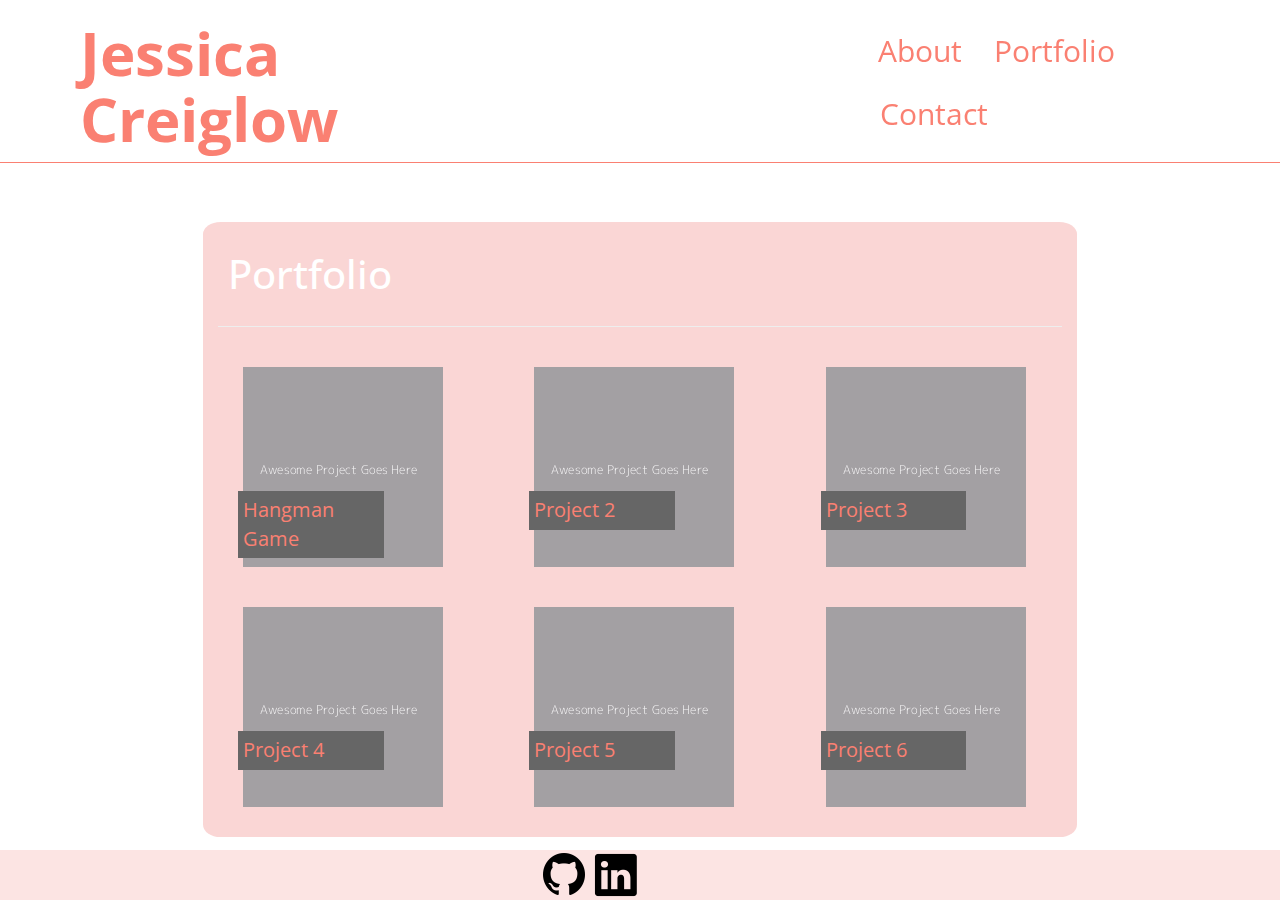
==== portfolio.html @ 7002df11 "updated portfolio" ====
<!DOCTYPE html>
<html lang="en-us">

<head>
  <meta charset="UTF-8">

  <title> Jessica Creiglow: Web Developer</title>

  <!-- Reset CSS -->
  <link rel="stylesheet" type="text/css" href="./assets/css/reset.css">

  <!-- Bootstrap -->
  <link rel="stylesheet" href="https://maxcdn.bootstrapcdn.com/bootstrap/3.3.7/css/bootstrap.min.css" integrity="sha384-BVYiiSIFeK1dGmJRAkycuHAHRg32OmUcww7on3RYdg4Va+PmSTsz/K68vbdEjh4u" crossorigin="anonymous">

  <!-- CSS -->
  <link rel="stylesheet" href="https://cdnjs.cloudflare.com/ajax/libs/animate.css/3.5.2/animate.min.css">
  <link rel="stylesheet" type="text/css" href="./assets/css/style.css">

  <!-- Google Fonts -->
  <link href="https://fonts.googleapis.com/css?family=Lato:400,700i" rel="stylesheet">
  <link href="https://fonts.googleapis.com/css?family=Open+Sans+Condensed:300" rel="stylesheet">

</head>

<body>
  <!-- Navigation Bar -->
  <nav class="navbar navbar-default navbar-static-top container-fluid">
    <div class="col-xs-12 col-md-5 nav-name">
      <h1 class="navTitle">Jessica Creiglow</h1>
    </div>
    <div class="col-md-3">
    </div>
    <div class="col-xs-12 col-md-4">
      <ul class="nav nav-pills">
        <li role="presentation"><a class="navBtn hvr-grow-shadow" href="./index.html">About</a></li>
        <li role="presentation"><a class="navBtn hvr-grow-shadow" href="./portfolio.html">Portfolio</a></li>
        <li role="presentation"><a class="navBtn hvr-grow-shadow" href="./contact.html">Contact</a> </li>
      </ul>
    </div>
  </nav>


  <!-- Body -->
  <div class="row">
    <div class="col-md-2"></div>
    <div class="col-md-8 animated fadeIn bodyBox rounded">
      <h2> Portfolio</h2>
      <hr>
      <!-- Images & Links to projects here -->
      <div class="row">
        <div class= "col-xs-4 col-md-4">
          <a href="https://jgcreiglow.github.io/hangman-game/" target="_blank" class="container ">
              <div class="container">
                <img class="img-responsive hvr-grow-shadow"  src="./assets/images/dummyimage.png" alt="hangman game">
                <div class="centered" align="centered"> Hangman Game</div>
              </div>
          </a>
        </div>
        <div class= "col-xs-4 col-md-4">
          <a href=" " target="_blank" class="container">
              <div class="container">
                <img class="img-responsive hvr-grow-shadow"  src="./assets/images/dummyimage.png" alt="dummy project">
                <div class="centered" align="centered"> Project 2</div>
              </div>
          </a>
        </div>
        <div class= "col-xs-4 col-md-4">
          <a href="" target="_blank" class="container">
              <div class="container">
                <img class="img-responsive hvr-grow-shadow"  src="./assets/images/dummyimage.png" alt="dummy project">
                <div class="centered" align="centered"> Project 3</div>
              </div>
          </a>
        </div>
        <div class= "col-xs-4 col-md-4">
          <a href=" " target="_blank" class="container">
              <div class="container">
                <img class="img-responsive hvr-grow-shadow"  src="./assets/images/dummyimage.png" alt="dummy project">
                <div class="centered" align="centered"> Project 4</div>
              </div>
          </a>
        </div>
        <div class= "col-xs-4 col-md-4">
          <a href=" " target="_blank" class="container">
              <div class="container">
                <img class="img-responsive hvr-grow-shadow"  src="./assets/images/dummyimage.png" alt="dummy project">
                <div class="centered" align="centered"> Project 5</div>
              </div>
          </a>
        </div>
        <div class= "col-xs-4 col-md-4">
          <a href=" " target="_blank" class="container">
              <div class="container">
                <img class="img-responsive hvr-grow-shadow"  src="./assets/images/dummyimage.png" alt="dummy project">
                <div class="centered" align="centered"> Project 6</div>
              </div>
          </a>
        </div>

      </div>
    </div>
    <div class="col-md-2"></div>
  </div>

  <!-- Footer -->

  <nav class="navbar navbar-default navbar-fixed-bottom">
    <div class="container" align="center">
      <a href="https://github.com/jgcreiglow" target="blank">
        <img src="./assets/images/github.png">
      </a>
      <a href="https://www.linkedin.com/in/jessicagcreiglow/" target="blank">
        <img src="./assets/images/linkedin.png">
      </a>
    </div>
  </nav>
</body>

</html>
---- assets/css/style.css ----
/* background image */
body{
  background-image: url("/Users/jessica/apps/portfolio/assets/images/background.png");
  background-repeat: no-repeat;
  background-size:cover;
  background-attachment: fixed;
  padding-bottom: 70px;

}

/* nav bar */
.nav-pills{
  margin-top: 20px;
}

.navBtn {
  text-decoration: none;
  font-family: 'Open Sans Condensed', sans-serif;
  font-size: 30px;
  color: salmon;
  background-color: rgba(238,118,116, 0.0)
}
.navBtn a: hover{
  text-decoration: none;
  background-color: rgba(238,118,116, 0.1);
  color:salmon;
}
.navbar{
  background-color: rgba(238,118,116, 0.0);
  border-color: salmon;
}
.navTitle{
  font-family: 'Open Sans Condensed', sans-serif;
  margin-left: 50px;
  font-weight: 700;
  font-size: 60px;
  color: salmon;
  text-shadow: 10px, 10px, 10px, #aaa;
}

.bodyBox{
  margin-top: 3%;
  background: rgba(238,118,116, 0.3);
  border-width: thin;
  border-radius: 2%;
  padding-bottom: 10px;
}

.navbar-fixed-bottom{
  background: rgba(238,118,116, 0.2);
  border-top: 3px;

}
p  {
  padding:10px;
  color:white;
  font-family: 'Open Sans Condensed', sans-serif;
  font-size: 20px;
}
h2{
  padding:10px;
  color:white;
  font-family: 'Open Sans Condensed', sans-serif;
  font-size:40px;
}


/* Portfolio images */


.centered {
    position: absolute;
    top: 60%;
    text-decoration: none;
    font-family: 'Open Sans Condensed', sans-serif;
    font-size: 20px;
    color: salmon;
    width: 50%;
    background: rgb(102,102,102);
    padding:5px;
}
.img-responsive{
  margin-left:5px;
  margin-right:5px;
}
.container{
  margin-left: 5px;
  margin-right: 5px;
}

/* CSS Hover animations */
.hvr-grow-shadow {
  display: inline-block;
  vertical-align: middle;
  -webkit-transform: perspective(1px) translateZ(0);
  transform: perspective(1px) translateZ(0);
  box-shadow: 0 0 1px transparent;
  -webkit-transition-duration: 0.3s;
  transition-duration: 0.3s;
  -webkit-transition-property: box-shadow, transform;
  transition-property: box-shadow, transform;
}
.hvr-grow-shadow:hover, .hvr-grow-shadow:focus, .hvr-grow-shadow:active {
  box-shadow: 0 10px 10px -10px rgba(0, 0, 0, 0.5);
  -webkit-transform: scale(1.1);
  transform: scale(1.1);
}
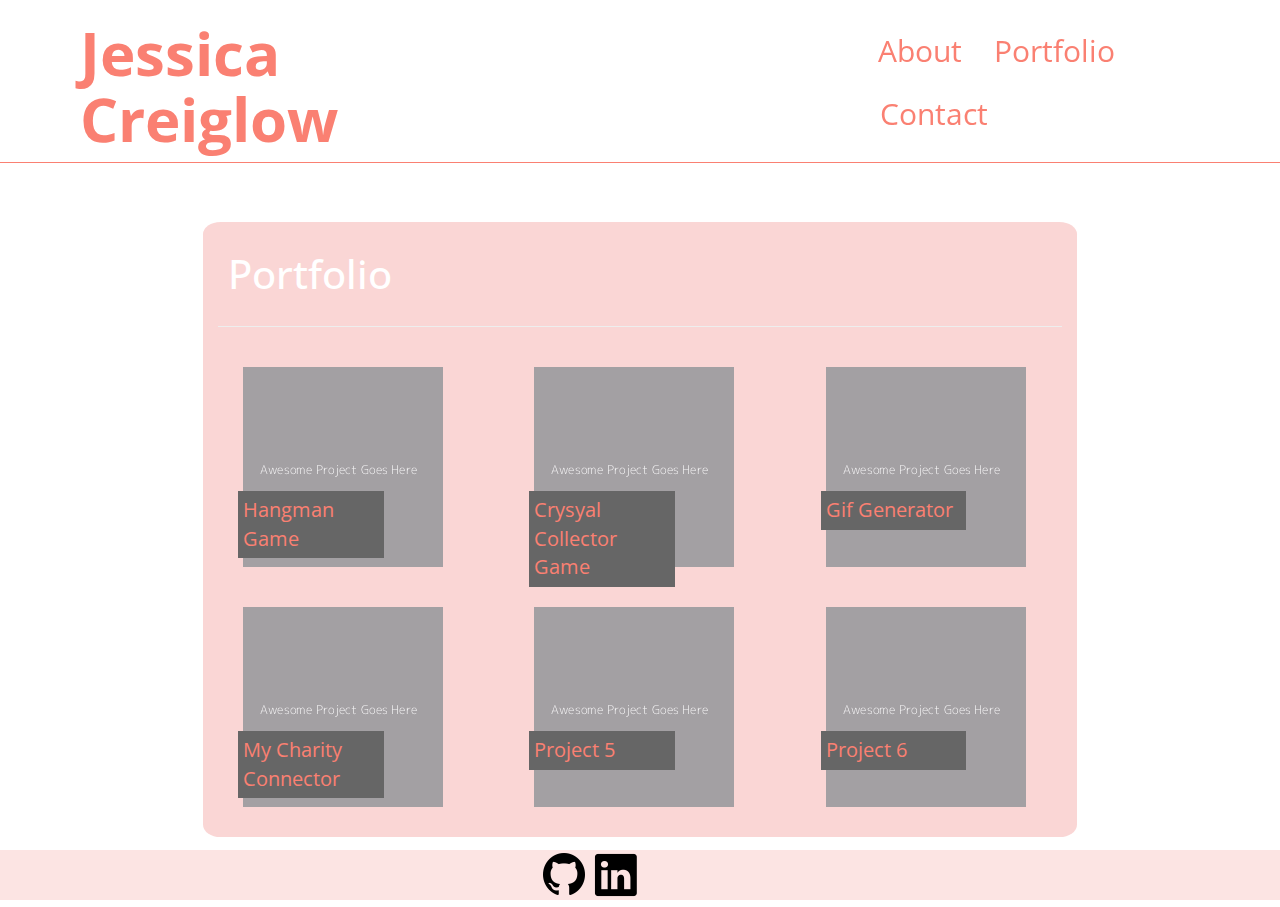
==== commit 2c7a4a0a: "updated portfolio" ====
--- a/portfolio.html
+++ b/portfolio.html
@@ -57,10 +57,10 @@
           </a>
         </div>
         <div class= "col-xs-4 col-md-4">
-          <a href=" " target="_blank" class="container">
+          <a href="https://jgcreiglow.github.io/week-4-game/" target="_blank" class="container">
               <div class="container">
                 <img class="img-responsive hvr-grow-shadow"  src="./assets/images/dummyimage.png" alt="dummy project">
-                <div class="centered" align="centered"> Project 2</div>
+                <div class="centered" align="centered"> Crysyal Collector Game</div>
               </div>
           </a>
         </div>
@@ -68,15 +68,15 @@
           <a href="" target="_blank" class="container">
               <div class="container">
                 <img class="img-responsive hvr-grow-shadow"  src="./assets/images/dummyimage.png" alt="dummy project">
-                <div class="centered" align="centered"> Project 3</div>
+                <div class="centered" align="centered"> Gif Generator</div>
               </div>
           </a>
         </div>
         <div class= "col-xs-4 col-md-4">
-          <a href=" " target="_blank" class="container">
+          <a href="https://jgcreiglow.github.io/MyCharityConnection/" target="_blank" class="container">
               <div class="container">
                 <img class="img-responsive hvr-grow-shadow"  src="./assets/images/dummyimage.png" alt="dummy project">
-                <div class="centered" align="centered"> Project 4</div>
+                <div class="centered" align="centered"> My Charity Connector</div>
               </div>
           </a>
         </div>
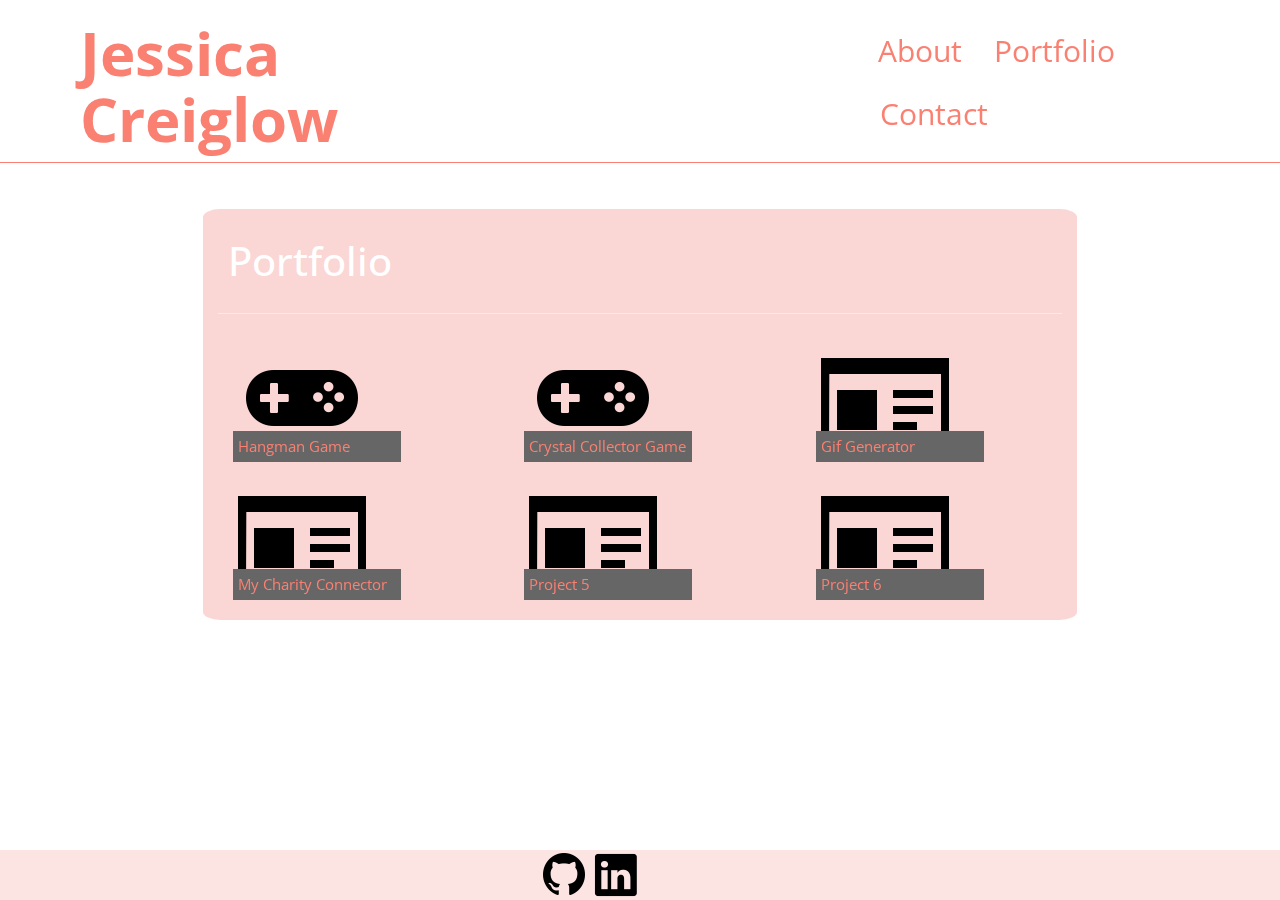
==== commit a90dcd3d: "profile with links and images" ====
--- a/portfolio.html
+++ b/portfolio.html
@@ -48,50 +48,50 @@
       <hr>
       <!-- Images & Links to projects here -->
       <div class="row">
-        <div class= "col-xs-4 col-md-4">
-          <a href="https://jgcreiglow.github.io/hangman-game/" target="_blank" class="container ">
-              <div class="container">
-                <img class="img-responsive hvr-grow-shadow"  src="./assets/images/dummyimage.png" alt="hangman game">
+        <div class= "col-xs-4 col-md-4 container-fluid ">
+          <a href="https://jgcreiglow.github.io/hangman-game/" target="_blank">
+              <div class="container-fluid hvr-grow-shadow">
+                <img class="img-responsive"  src="./assets/images/game.png" alt="hangman game">
                 <div class="centered" align="centered"> Hangman Game</div>
               </div>
           </a>
         </div>
-        <div class= "col-xs-4 col-md-4">
-          <a href="https://jgcreiglow.github.io/week-4-game/" target="_blank" class="container">
-              <div class="container">
-                <img class="img-responsive hvr-grow-shadow"  src="./assets/images/dummyimage.png" alt="dummy project">
-                <div class="centered" align="centered"> Crysyal Collector Game</div>
+        <div class= "col-xs-4 col-md-4 container-fluid">
+          <a href="https://jgcreiglow.github.io/week-4-game/" target="_blank">
+              <div class="container-fluid hvr-grow-shadow">
+                <img class="img-responsive "  src="./assets/images/game.png" alt="crystal collector game">
+                <div class="centered" align="centered"> Crystal Collector Game</div>
               </div>
           </a>
         </div>
-        <div class= "col-xs-4 col-md-4">
-          <a href="" target="_blank" class="container">
-              <div class="container">
-                <img class="img-responsive hvr-grow-shadow"  src="./assets/images/dummyimage.png" alt="dummy project">
+        <div class= "col-xs-4 col-md-4 container-fluid ">
+          <a href="" target="_blank">
+              <div class="container-fluid  hvr-grow-shadow">
+                <img class="img-responsive"  src="./assets/images/website.png" alt="gif generator">
                 <div class="centered" align="centered"> Gif Generator</div>
               </div>
           </a>
         </div>
-        <div class= "col-xs-4 col-md-4">
-          <a href="https://jgcreiglow.github.io/MyCharityConnection/" target="_blank" class="container">
-              <div class="container">
-                <img class="img-responsive hvr-grow-shadow"  src="./assets/images/dummyimage.png" alt="dummy project">
+        <div class= "col-xs-4 col-md-4 container-fluid ">
+          <a href="https://jgcreiglow.github.io/MyCharityConnection/" target="_blank">
+              <div class="container-fluid  hvr-grow-shadow">
+                <img class="img-responsive"  src="./assets/images/website.png" alt="my charity connector">
                 <div class="centered" align="centered"> My Charity Connector</div>
               </div>
           </a>
         </div>
-        <div class= "col-xs-4 col-md-4">
-          <a href=" " target="_blank" class="container">
-              <div class="container">
-                <img class="img-responsive hvr-grow-shadow"  src="./assets/images/dummyimage.png" alt="dummy project">
+        <div class= "col-xs-4 col-md-4 container-fluid ">
+          <a href=" " target="_blank">
+              <div class="container-fluid  hvr-grow-shadow">
+                <img class="img-responsive"  src="./assets/images/website.png" alt="dummy project">
                 <div class="centered" align="centered"> Project 5</div>
               </div>
           </a>
         </div>
-        <div class= "col-xs-4 col-md-4">
-          <a href=" " target="_blank" class="container">
-              <div class="container">
-                <img class="img-responsive hvr-grow-shadow"  src="./assets/images/dummyimage.png" alt="dummy project">
+        <div class= "col-xs-4 col-md-4 container-fluid ">
+          <a href=" " target="_blank">
+              <div class="container-fluid  hvr-grow-shadow">
+                <img class="img-responsive"  src="./assets/images/website.png" alt="dummy project">
                 <div class="centered" align="centered"> Project 6</div>
               </div>
           </a>
--- a/assets/css/style.css
+++ b/assets/css/style.css
@@ -5,7 +5,7 @@
   background-repeat: no-repeat;
   background-size:cover;
   background-attachment: fixed;
-  padding-bottom: 70px;
+
 
 }
 
@@ -21,7 +21,8 @@
   color: salmon;
   background-color: rgba(238,118,116, 0.0)
 }
-.navBtn a: hover{
+.navBtn a:
+hover {
   text-decoration: none;
   background-color: rgba(238,118,116, 0.1);
   color:salmon;
@@ -40,7 +41,7 @@
 }
 
 .bodyBox{
-  margin-top: 3%;
+  margin-top: 2%;
   background: rgba(238,118,116, 0.3);
   border-width: thin;
   border-radius: 2%;
@@ -71,18 +72,19 @@
 
 .centered {
     position: absolute;
-    top: 60%;
+    top: 70%;
     text-decoration: none;
     font-family: 'Open Sans Condensed', sans-serif;
-    font-size: 20px;
+    font-size: 15px;
     color: salmon;
-    width: 50%;
+    width: 100%;
     background: rgb(102,102,102);
     padding:5px;
 }
 .img-responsive{
   margin-left:5px;
   margin-right:5px;
+  padding-bottom: 10px;
 }
 .container{
   margin-left: 5px;
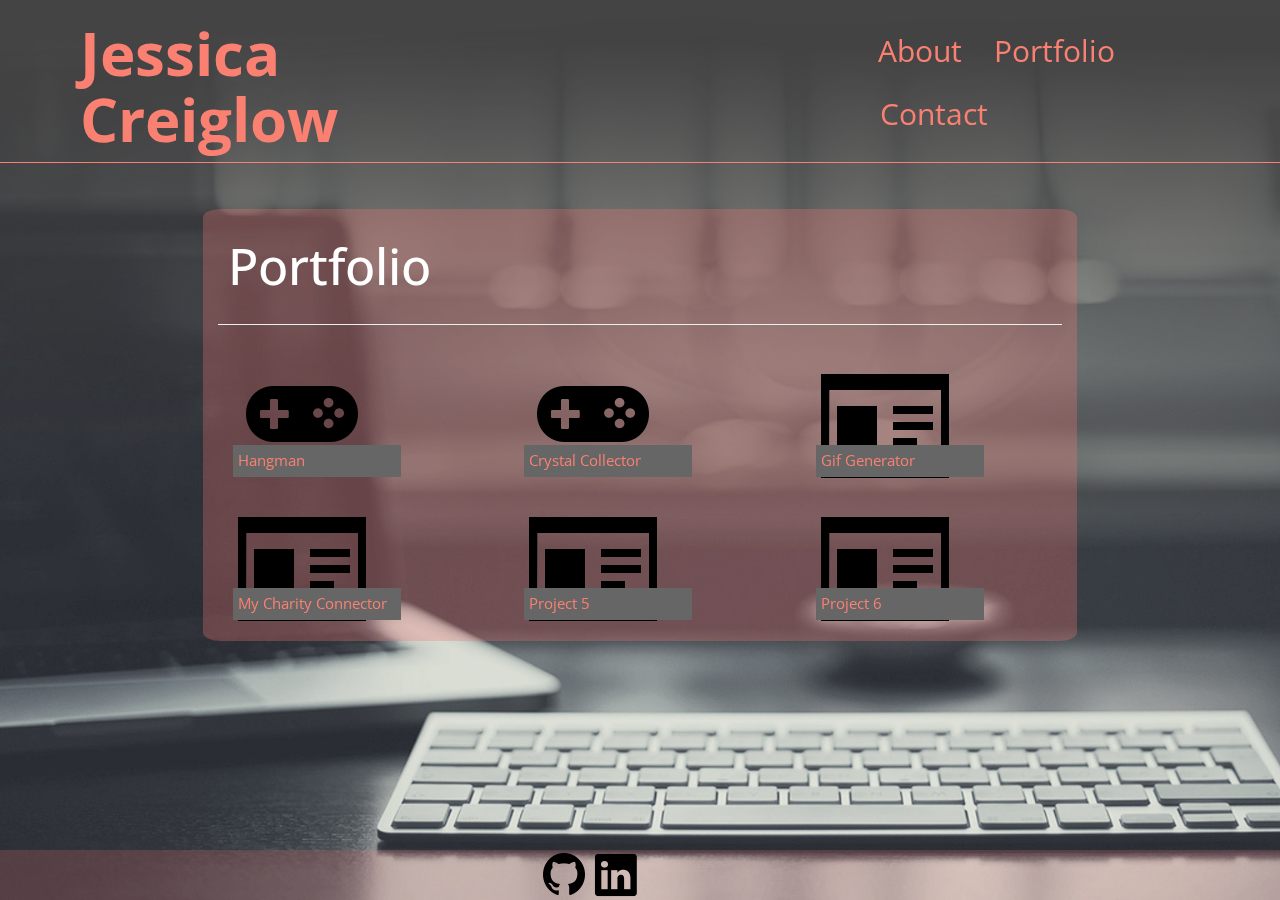
==== commit d45f4471: "more portfolio mobile issues fixed" ====
--- a/portfolio.html
+++ b/portfolio.html
@@ -2,7 +2,7 @@
 <html lang="en-us">
 
 <head>
-  <meta charset="UTF-8">
+     <meta name="viewport" content="width=device-width, initial-scale=1">
 
   <title> Jessica Creiglow: Web Developer</title>
 
@@ -47,24 +47,24 @@
       <h2> Portfolio</h2>
       <hr>
       <!-- Images & Links to projects here -->
-      <div class="row">
-        <div class= "col-xs-4 col-md-4 container-fluid ">
+      <div class="row" >
+        <div class= "col-xs-5 col-md-4 container-fluid ">
           <a href="https://jgcreiglow.github.io/hangman-game/" target="_blank">
               <div class="container-fluid hvr-grow-shadow">
                 <img class="img-responsive"  src="./assets/images/game.png" alt="hangman game">
-                <div class="centered" align="centered"> Hangman Game</div>
+                <div class="centered" align="centered"> Hangman</div>
               </div>
           </a>
         </div>
-        <div class= "col-xs-4 col-md-4 container-fluid">
+        <div class= "col-xs-5 col-md-4 container-fluid">
           <a href="https://jgcreiglow.github.io/week-4-game/" target="_blank">
               <div class="container-fluid hvr-grow-shadow">
                 <img class="img-responsive "  src="./assets/images/game.png" alt="crystal collector game">
-                <div class="centered" align="centered"> Crystal Collector Game</div>
+                <div class="centered" align="centered"> Crystal Collector</div>
               </div>
           </a>
         </div>
-        <div class= "col-xs-4 col-md-4 container-fluid ">
+        <div class= "col-xs-5 col-md-4 container-fluid ">
           <a href="" target="_blank">
               <div class="container-fluid  hvr-grow-shadow">
                 <img class="img-responsive"  src="./assets/images/website.png" alt="gif generator">
@@ -72,7 +72,7 @@
               </div>
           </a>
         </div>
-        <div class= "col-xs-4 col-md-4 container-fluid ">
+        <div class= "col-xs-5 col-md-4 container-fluid ">
           <a href="https://jgcreiglow.github.io/MyCharityConnection/" target="_blank">
               <div class="container-fluid  hvr-grow-shadow">
                 <img class="img-responsive"  src="./assets/images/website.png" alt="my charity connector">
@@ -80,7 +80,7 @@
               </div>
           </a>
         </div>
-        <div class= "col-xs-4 col-md-4 container-fluid ">
+        <div class= "col-xs-5  col-md-4 container-fluid ">
           <a href=" " target="_blank">
               <div class="container-fluid  hvr-grow-shadow">
                 <img class="img-responsive"  src="./assets/images/website.png" alt="dummy project">
@@ -88,7 +88,7 @@
               </div>
           </a>
         </div>
-        <div class= "col-xs-4 col-md-4 container-fluid ">
+        <div class= "col-xs-5 col-md-4 container-fluid ">
           <a href=" " target="_blank">
               <div class="container-fluid  hvr-grow-shadow">
                 <img class="img-responsive"  src="./assets/images/website.png" alt="dummy project">
--- a/assets/css/style.css
+++ b/assets/css/style.css
@@ -1,11 +1,11 @@
 
 /* background image */
 body{
-  background-image: url("/Users/jessica/apps/portfolio/assets/images/background.png");
+  background-image: url("../images/background.png");
   background-repeat: no-repeat;
   background-size:cover;
   background-attachment: fixed;
-
+  padding-bottom: 80px;
 
 }
 
@@ -57,13 +57,13 @@
   padding:10px;
   color:white;
   font-family: 'Open Sans Condensed', sans-serif;
-  font-size: 20px;
+  font-size: 30px;
 }
 h2{
   padding:10px;
   color:white;
   font-family: 'Open Sans Condensed', sans-serif;
-  font-size:40px;
+  font-size:50px;
 }
 
 
@@ -84,11 +84,17 @@
 .img-responsive{
   margin-left:5px;
   margin-right:5px;
+  margin-top:5px;
   padding-bottom: 10px;
 }
 .container{
   margin-left: 5px;
   margin-right: 5px;
+}
+@media only screen and (max-width: 768px) {
+  p {
+    font-size: 20px;
+  }
 }
 
 /* CSS Hover animations */
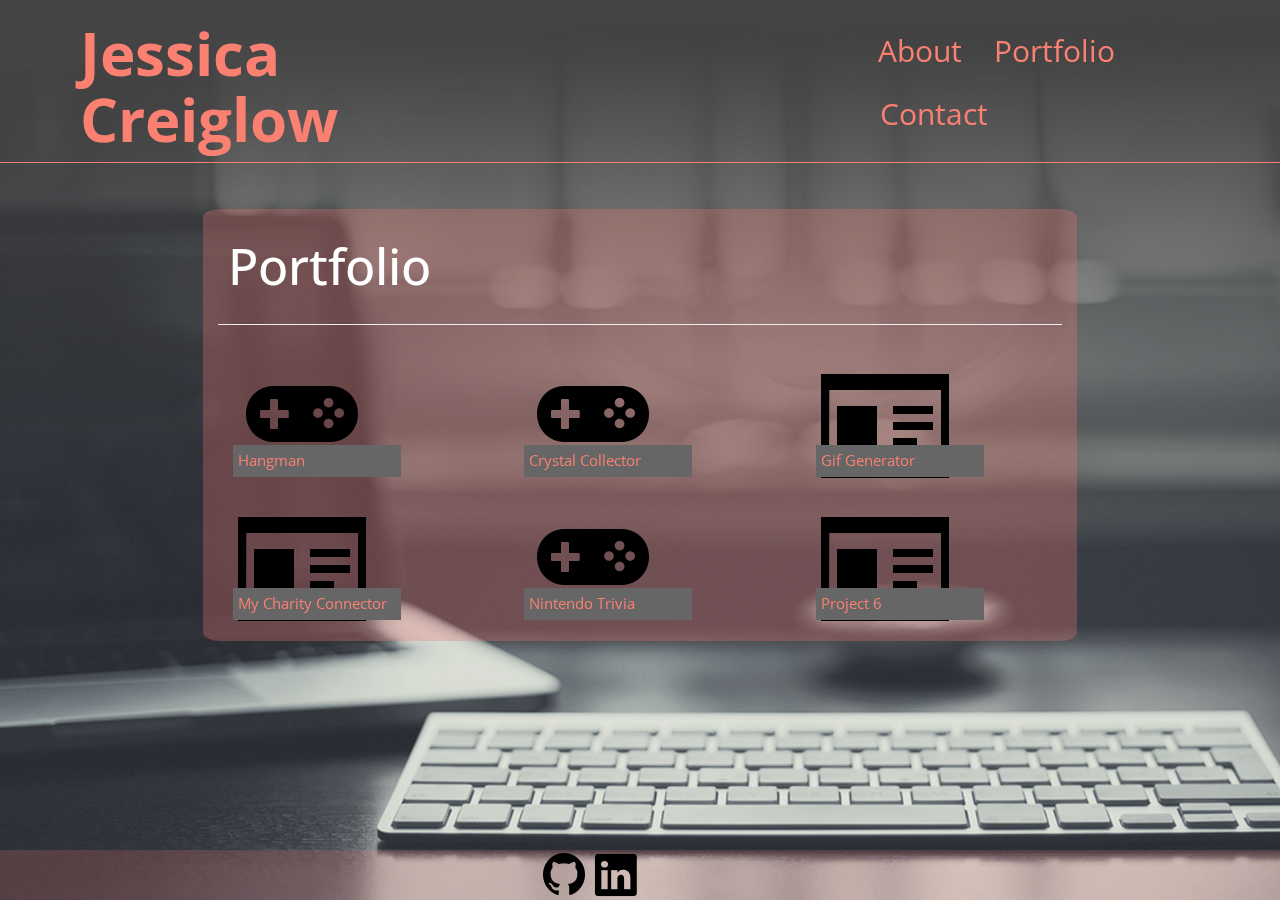
==== commit 1c552f07: "added link to maGIFicent" ====
--- a/portfolio.html
+++ b/portfolio.html
@@ -65,7 +65,7 @@
           </a>
         </div>
         <div class= "col-xs-5 col-md-4 container-fluid ">
-          <a href="" target="_blank">
+          <a href="https://jgcreiglow.github.io/maGIFicent/" target="_blank">
               <div class="container-fluid  hvr-grow-shadow">
                 <img class="img-responsive"  src="./assets/images/website.png" alt="gif generator">
                 <div class="centered" align="centered"> Gif Generator</div>
@@ -81,10 +81,10 @@
           </a>
         </div>
         <div class= "col-xs-5  col-md-4 container-fluid ">
-          <a href=" " target="_blank">
+          <a href=" https://jgcreiglow.github.io/trivia-game/" target="_blank">
               <div class="container-fluid  hvr-grow-shadow">
-                <img class="img-responsive"  src="./assets/images/website.png" alt="dummy project">
-                <div class="centered" align="centered"> Project 5</div>
+                <img class="img-responsive"  src="./assets/images/game.png" alt="Trivia Game">
+                <div class="centered" align="centered">Nintendo Trivia</div>
               </div>
           </a>
         </div>
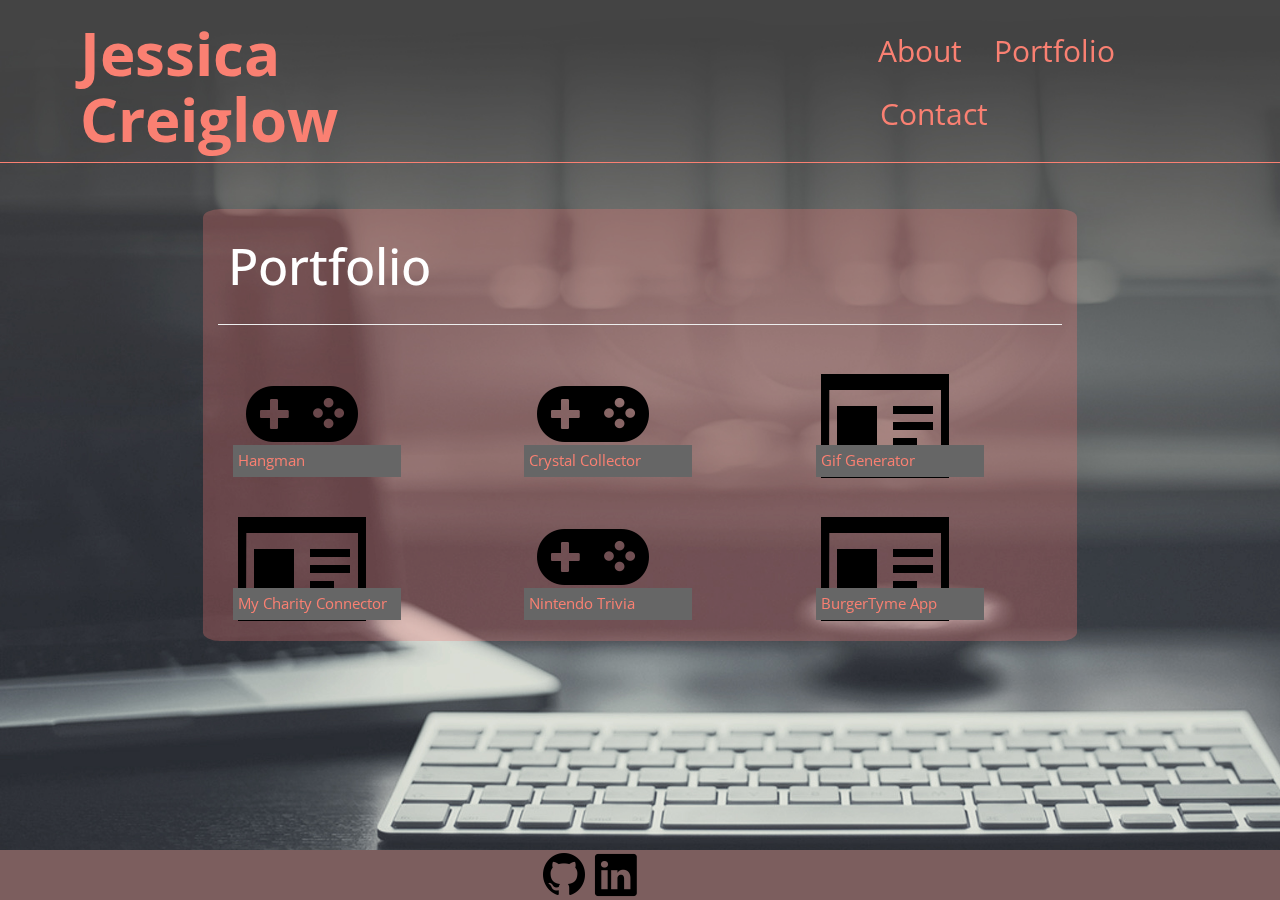
==== commit 3f088f26: "added burgertyme" ====
--- a/portfolio.html
+++ b/portfolio.html
@@ -89,10 +89,10 @@
           </a>
         </div>
         <div class= "col-xs-5 col-md-4 container-fluid ">
-          <a href=" " target="_blank">
+          <a href="https://desolate-escarpment-15060.herokuapp.com/" target="_blank">
               <div class="container-fluid  hvr-grow-shadow">
-                <img class="img-responsive"  src="./assets/images/website.png" alt="dummy project">
-                <div class="centered" align="centered"> Project 6</div>
+                <img class="img-responsive"  src="./assets/images/website.png" alt="burgertyme">
+                <div class="centered" align="centered"> BurgerTyme App</div>
               </div>
           </a>
         </div>
--- a/assets/css/style.css
+++ b/assets/css/style.css
@@ -6,6 +6,7 @@
   background-size:cover;
   background-attachment: fixed;
   padding-bottom: 80px;
+  clear:both
 
 }
 
@@ -21,7 +22,7 @@
   color: salmon;
   background-color: rgba(238,118,116, 0.0)
 }
-.navBtn a:
+
 hover {
   text-decoration: none;
   background-color: rgba(238,118,116, 0.1);
@@ -49,7 +50,7 @@
 }
 
 .navbar-fixed-bottom{
-  background: rgba(238,118,116, 0.2);
+  background: rgb(124,94,94);
   border-top: 3px;
 
 }
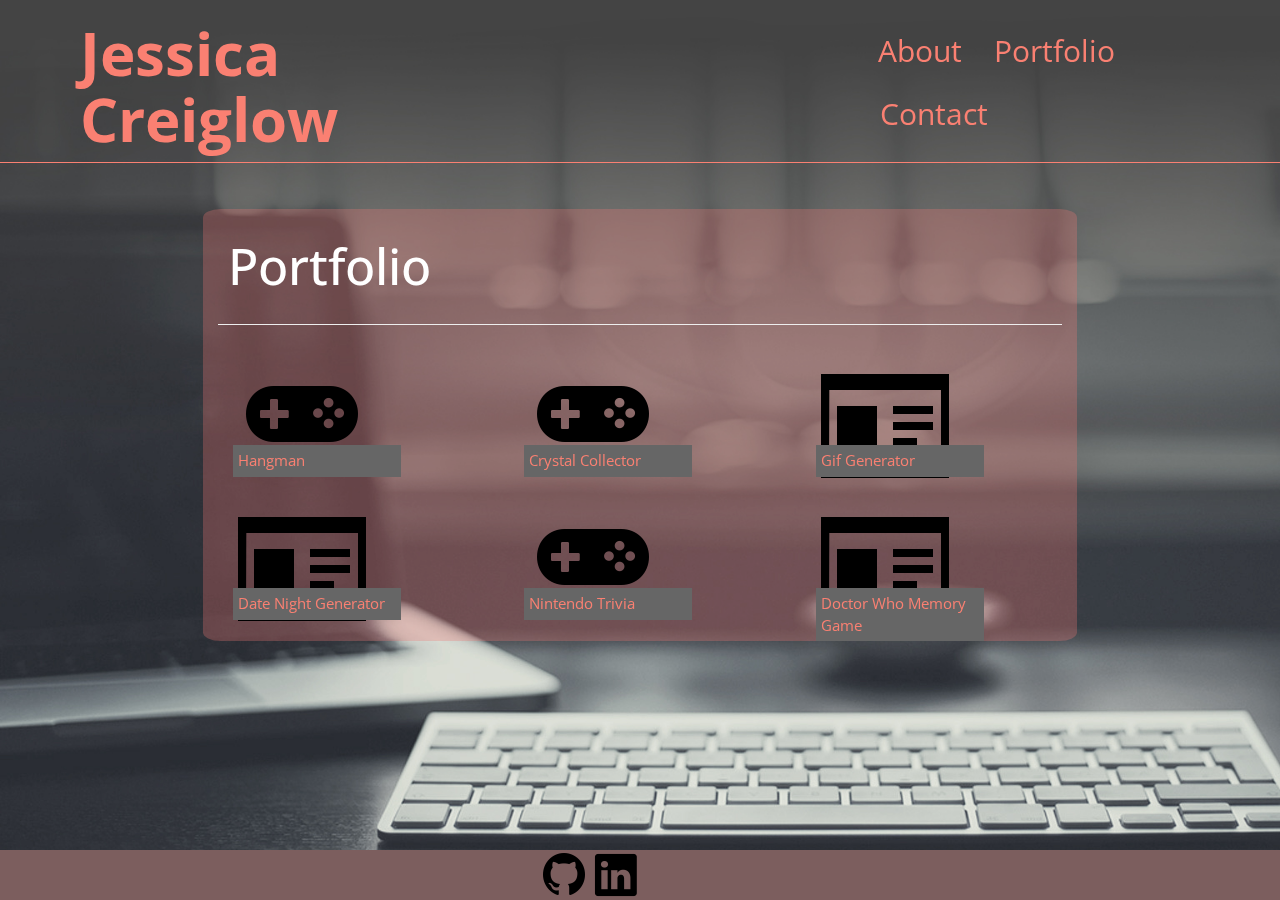
==== commit 8e570390: "updated clicky game link" ====
--- a/portfolio.html
+++ b/portfolio.html
@@ -73,10 +73,10 @@
           </a>
         </div>
         <div class= "col-xs-5 col-md-4 container-fluid ">
-          <a href="https://jgcreiglow.github.io/MyCharityConnection/" target="_blank">
+          <a href="http://date-night-generator.herokuapp.com" target="_blank">
               <div class="container-fluid  hvr-grow-shadow">
-                <img class="img-responsive"  src="./assets/images/website.png" alt="my charity connector">
-                <div class="centered" align="centered"> My Charity Connector</div>
+                <img class="img-responsive"  src="./assets/images/website.png" alt="date night generator">
+                <div class="centered" align="centered"> Date Night Generator</div>
               </div>
           </a>
         </div>
@@ -89,10 +89,10 @@
           </a>
         </div>
         <div class= "col-xs-5 col-md-4 container-fluid ">
-          <a href="https://desolate-escarpment-15060.herokuapp.com/" target="_blank">
+          <a href="https://shielded-brook-73907.herokuapp.com/" target="_blank">
               <div class="container-fluid  hvr-grow-shadow">
                 <img class="img-responsive"  src="./assets/images/website.png" alt="burgertyme">
-                <div class="centered" align="centered"> BurgerTyme App</div>
+                <div class="centered" align="centered">Doctor Who Memory Game</div>
               </div>
           </a>
         </div>
